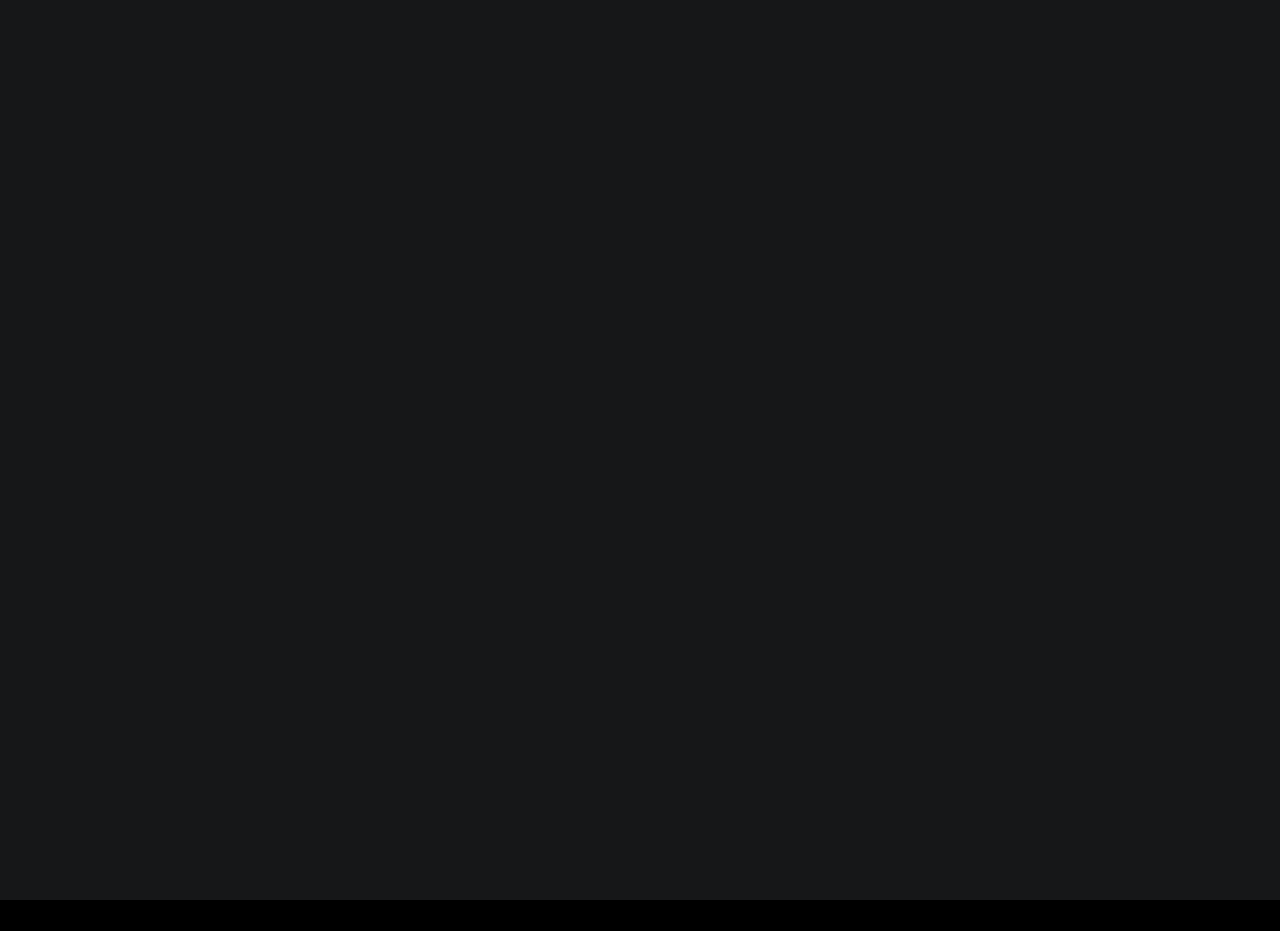
==== contact.html @ 5e0cfbaa "Add files via upload" ====
<!DOCTYPE html>
<html lang="en">

<head>
  <meta charset="utf-8">
  <meta content="width=device-width, initial-scale=1.0" name="viewport">

  <title>PhotoFolio Bootstrap Template - Contact</title>
  <meta content="" name="description">
  <meta content="" name="keywords">

  <!-- Favicons -->
  <link href="assets/img/favicon.png" rel="icon">
  <link href="assets/img/apple-touch-icon.png" rel="apple-touch-icon">

  <!-- Google Fonts -->
  <link rel="preconnect" href="https://fonts.googleapis.com">
  <link rel="preconnect" href="https://fonts.gstatic.com" crossorigin>
  <link href="https://fonts.googleapis.com/css2?family=Open+Sans:ital,wght@0,300;0,400;0,500;0,600;0,700;1,300;1,400;1,600;1,700&family=Inter:ital,wght@0,300;0,400;0,500;0,600;0,700;1,300;1,400;1,500;1,600;1,700&family=Cardo:ital,wght@0,400;0,700;1,400&display=swap" rel="stylesheet">

  <!-- Vendor CSS Files -->
  <link href="assets/vendor/bootstrap/css/bootstrap.min.css" rel="stylesheet">
  <link href="assets/vendor/bootstrap-icons/bootstrap-icons.css" rel="stylesheet">
  <link href="assets/vendor/swiper/swiper-bundle.min.css" rel="stylesheet">
  <link href="assets/vendor/glightbox/css/glightbox.min.css" rel="stylesheet">
  <link href="assets/vendor/aos/aos.css" rel="stylesheet">

  <!-- Template Main CSS File -->
  <link href="assets/css/main.css" rel="stylesheet">

  <!-- =======================================================
  * Template Name: PhotoFolio
  * Updated: Jan 29 2024 with Bootstrap v5.3.2
  * Template URL: https://bootstrapmade.com/photofolio-bootstrap-photography-website-template/
  * Author: BootstrapMade.com
  * License: https://bootstrapmade.com/license/
  ======================================================== -->
</head>

<body>

  <!-- ======= Header ======= -->
  <header id="header" class="header d-flex align-items-center fixed-top">
    <div class="container-fluid d-flex align-items-center justify-content-between">

      <a href="index.html" class="logo d-flex align-items-center  me-auto me-lg-0">
        <!-- Uncomment the line below if you also wish to use an image logo -->
        <!-- <img src="assets/img/logo.png" alt=""> -->
        <i class="bi bi-camera"></i>
        <h1>PhotoFolio</h1>
      </a>

      <nav id="navbar" class="navbar">
        <ul>
          <li><a href="index.html">Home</a></li>
          <li><a href="about.html">About</a></li>
          <li class="dropdown"><a href="#"><span>Gallery</span> <i class="bi bi-chevron-down dropdown-indicator"></i></a>
            <ul>
              <li><a href="gallery.html">Nature</a></li>
              <li><a href="gallery.html">People</a></li>
              <li><a href="gallery.html">Architecture</a></li>
              <li><a href="gallery.html">Animals</a></li>
              <li><a href="gallery.html">Sports</a></li>
              <li><a href="gallery.html">Travel</a></li>
              <li class="dropdown"><a href="#"><span>Sub Menu</span> <i class="bi bi-chevron-down dropdown-indicator"></i></a>
                <ul>
                  <li><a href="#">Sub Menu 1</a></li>
                  <li><a href="#">Sub Menu 2</a></li>
                  <li><a href="#">Sub Menu 3</a></li>
                </ul>
              </li>
            </ul>
          </li>
          <li><a href="services.html">Services</a></li>
          <li><a href="contact.html" class="active">Contact</a></li>
        </ul>
      </nav><!-- .navbar -->

      <div class="header-social-links">
        <a href="#" class="twitter"><i class="bi bi-twitter"></i></a>
        <a href="#" class="facebook"><i class="bi bi-facebook"></i></a>
        <a href="#" class="instagram"><i class="bi bi-instagram"></i></a>
        <a href="#" class="linkedin"><i class="bi bi-linkedin"></i></i></a>
      </div>
      <i class="mobile-nav-toggle mobile-nav-show bi bi-list"></i>
      <i class="mobile-nav-toggle mobile-nav-hide d-none bi bi-x"></i>

    </div>
  </header><!-- End Header -->

  <main id="main" data-aos="fade" data-aos-delay="1500">

    <!-- ======= End Page Header ======= -->
    <div class="page-header d-flex align-items-center">
      <div class="container position-relative">
        <div class="row d-flex justify-content-center">
          <div class="col-lg-6 text-center">
            <h2>Contact</h2>
            <p>Odio et unde deleniti. Deserunt numquam exercitationem. Officiis quo odio sint voluptas consequatur ut a odio voluptatem. Sit dolorum debitis veritatis natus dolores. Quasi ratione sint. Sit quaerat ipsum dolorem.</p>

          </div>
        </div>
      </div>
    </div><!-- End Page Header -->

    <!-- ======= Contact Section ======= -->
    <section id="contact" class="contact">
      <div class="container">

        <div class="row gy-4 justify-content-center">

          <div class="col-lg-3">
            <div class="info-item d-flex">
              <i class="bi bi-geo-alt flex-shrink-0"></i>
              <div>
                <h4>Location:</h4>
                <p>A108 Adam Street, New York, NY 535022</p>
              </div>
            </div>
          </div><!-- End Info Item -->

          <div class="col-lg-3">
            <div class="info-item d-flex">
              <i class="bi bi-envelope flex-shrink-0"></i>
              <div>
                <h4>Email:</h4>
                <p>info@example.com</p>
              </div>
            </div>
          </div><!-- End Info Item -->

          <div class="col-lg-3">
            <div class="info-item d-flex">
              <i class="bi bi-phone flex-shrink-0"></i>
              <div>
                <h4>Call:</h4>
                <p>+1 5589 55488 55</p>
              </div>
            </div>
          </div><!-- End Info Item -->

        </div>

        <div class="row justify-content-center mt-4">

          <div class="col-lg-9">
            <form action="forms/contact.php" method="post" role="form" class="php-email-form">
              <div class="row">
                <div class="col-md-6 form-group">
                  <input type="text" name="name" class="form-control" id="name" placeholder="Your Name" required>
                </div>
                <div class="col-md-6 form-group mt-3 mt-md-0">
                  <input type="email" class="form-control" name="email" id="email" placeholder="Your Email" required>
                </div>
              </div>
              <div class="form-group mt-3">
                <input type="text" class="form-control" name="subject" id="subject" placeholder="Subject" required>
              </div>
              <div class="form-group mt-3">
                <textarea class="form-control" name="message" rows="5" placeholder="Message" required></textarea>
              </div>
              <div class="my-3">
                <div class="loading">Loading</div>
                <div class="error-message"></div>
                <div class="sent-message">Your message has been sent. Thank you!</div>
              </div>
              <div class="text-center"><button type="submit">Send Message</button></div>
            </form>
          </div><!-- End Contact Form -->

        </div>

      </div>
    </section><!-- End Contact Section -->

  </main><!-- End #main -->

  <!-- ======= Footer ======= -->
  <footer id="footer" class="footer">
    <div class="container">
      <div class="copyright">
        &copy; Copyright <strong><span>PhotoFolio</span></strong>. All Rights Reserved
      </div>
      <div class="credits">
        <!-- All the links in the footer should remain intact. -->
        <!-- You can delete the links only if you purchased the pro version. -->
        <!-- Licensing information: https://bootstrapmade.com/license/ -->
        <!-- Purchase the pro version with working PHP/AJAX contact form: https://bootstrapmade.com/photofolio-bootstrap-photography-website-template/ -->
        Designed by <a href="https://bootstrapmade.com/">BootstrapMade</a>
      </div>
    </div>
  </footer><!-- End Footer -->

  <a href="#" class="scroll-top d-flex align-items-center justify-content-center"><i class="bi bi-arrow-up-short"></i></a>

  <div id="preloader">
    <div class="line"></div>
  </div>

  <!-- Vendor JS Files -->
  <script src="assets/vendor/bootstrap/js/bootstrap.bundle.min.js"></script>
  <script src="assets/vendor/swiper/swiper-bundle.min.js"></script>
  <script src="assets/vendor/glightbox/js/glightbox.min.js"></script>
  <script src="assets/vendor/aos/aos.js"></script>
  <script src="assets/vendor/php-email-form/validate.js"></script>

  <!-- Template Main JS File -->
  <script src="assets/js/main.js"></script>

</body>

</html>
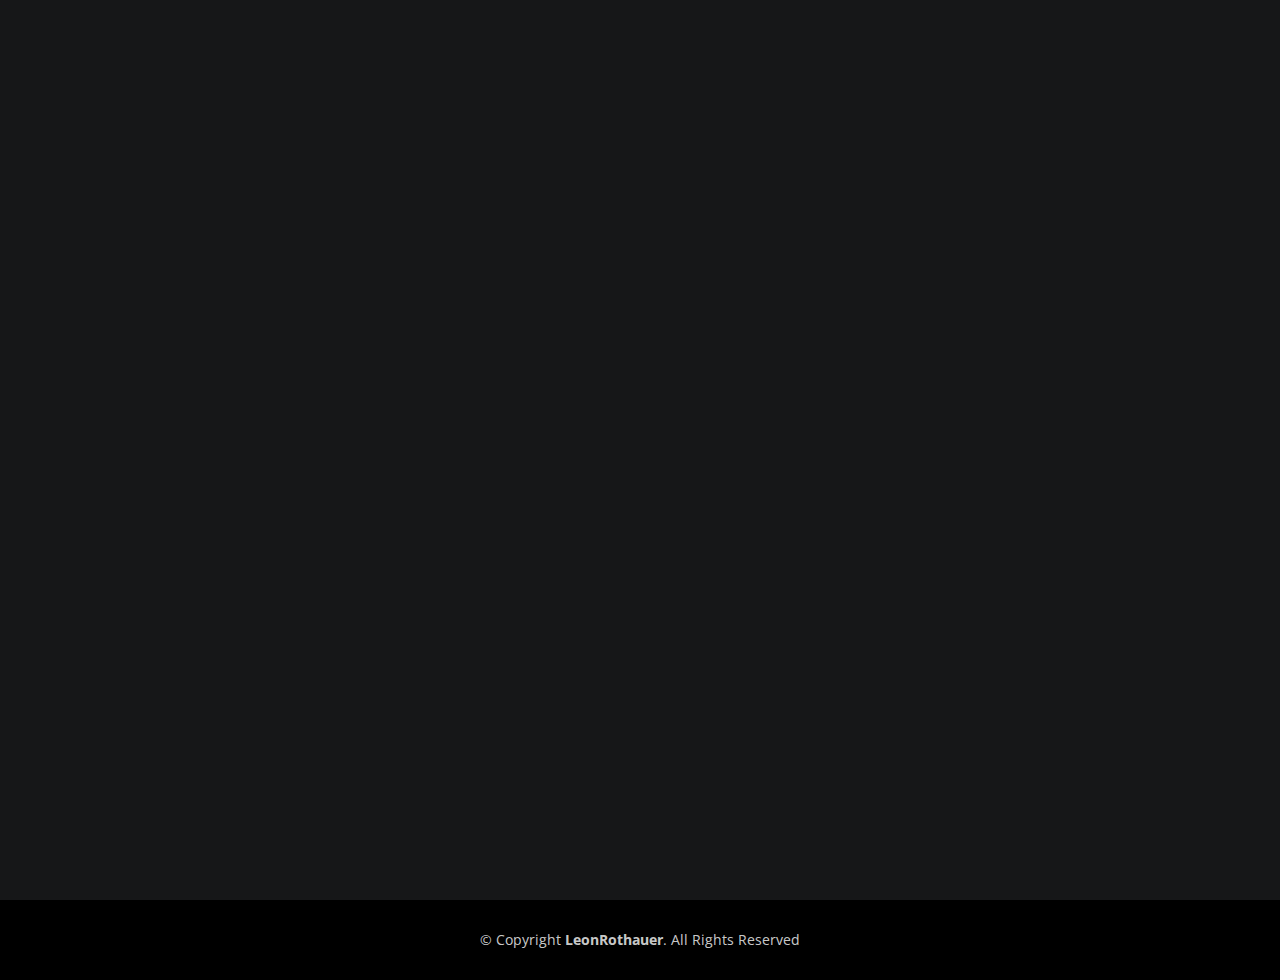
==== commit c850a73e: "überarbeitet" ====
--- a/contact.html
+++ b/contact.html
@@ -5,7 +5,7 @@
   <meta charset="utf-8">
   <meta content="width=device-width, initial-scale=1.0" name="viewport">
 
-  <title>PhotoFolio Bootstrap Template - Contact</title>
+  <title>Leon Rothauer Portfolio</title>
   <meta content="" name="description">
   <meta content="" name="keywords">
 
@@ -28,13 +28,6 @@
   <!-- Template Main CSS File -->
   <link href="assets/css/main.css" rel="stylesheet">
 
-  <!-- =======================================================
-  * Template Name: PhotoFolio
-  * Updated: Jan 29 2024 with Bootstrap v5.3.2
-  * Template URL: https://bootstrapmade.com/photofolio-bootstrap-photography-website-template/
-  * Author: BootstrapMade.com
-  * License: https://bootstrapmade.com/license/
-  ======================================================== -->
 </head>
 
 <body>
@@ -46,41 +39,19 @@
       <a href="index.html" class="logo d-flex align-items-center  me-auto me-lg-0">
         <!-- Uncomment the line below if you also wish to use an image logo -->
         <!-- <img src="assets/img/logo.png" alt=""> -->
-        <i class="bi bi-camera"></i>
-        <h1>PhotoFolio</h1>
+        <h1>Leon Rothauer</h1>
       </a>
 
       <nav id="navbar" class="navbar">
         <ul>
           <li><a href="index.html">Home</a></li>
-          <li><a href="about.html">About</a></li>
-          <li class="dropdown"><a href="#"><span>Gallery</span> <i class="bi bi-chevron-down dropdown-indicator"></i></a>
-            <ul>
-              <li><a href="gallery.html">Nature</a></li>
-              <li><a href="gallery.html">People</a></li>
-              <li><a href="gallery.html">Architecture</a></li>
-              <li><a href="gallery.html">Animals</a></li>
-              <li><a href="gallery.html">Sports</a></li>
-              <li><a href="gallery.html">Travel</a></li>
-              <li class="dropdown"><a href="#"><span>Sub Menu</span> <i class="bi bi-chevron-down dropdown-indicator"></i></a>
-                <ul>
-                  <li><a href="#">Sub Menu 1</a></li>
-                  <li><a href="#">Sub Menu 2</a></li>
-                  <li><a href="#">Sub Menu 3</a></li>
-                </ul>
-              </li>
-            </ul>
-          </li>
-          <li><a href="services.html">Services</a></li>
+          <li><a href="skills.html">My Skills</a></li>    
           <li><a href="contact.html" class="active">Contact</a></li>
         </ul>
       </nav><!-- .navbar -->
 
       <div class="header-social-links">
-        <a href="#" class="twitter"><i class="bi bi-twitter"></i></a>
-        <a href="#" class="facebook"><i class="bi bi-facebook"></i></a>
-        <a href="#" class="instagram"><i class="bi bi-instagram"></i></a>
-        <a href="#" class="linkedin"><i class="bi bi-linkedin"></i></i></a>
+        <a href="https://www.instagram.com/leon_rothauer/"class="instagram"><i class="bi bi-instagram"></i></a>
       </div>
       <i class="mobile-nav-toggle mobile-nav-show bi bi-list"></i>
       <i class="mobile-nav-toggle mobile-nav-hide d-none bi bi-x"></i>
@@ -96,8 +67,10 @@
         <div class="row d-flex justify-content-center">
           <div class="col-lg-6 text-center">
             <h2>Contact</h2>
-            <p>Odio et unde deleniti. Deserunt numquam exercitationem. Officiis quo odio sint voluptas consequatur ut a odio voluptatem. Sit dolorum debitis veritatis natus dolores. Quasi ratione sint. Sit quaerat ipsum dolorem.</p>
-
+            <p>Hello there!</p>
+            <p>Thank you for reaching out to me. If you have any questions, inquiries, or just want to get in touch, feel free to send me a message here. I'm always happy to help!</p>
+            <p>Best regards,</p>
+            <p>Leon Rothauer</p>
           </div>
         </div>
       </div>
@@ -114,7 +87,7 @@
               <i class="bi bi-geo-alt flex-shrink-0"></i>
               <div>
                 <h4>Location:</h4>
-                <p>A108 Adam Street, New York, NY 535022</p>
+                <p>Schattau 68, 5442 Rußbach</p>
               </div>
             </div>
           </div><!-- End Info Item -->
@@ -124,7 +97,7 @@
               <i class="bi bi-envelope flex-shrink-0"></i>
               <div>
                 <h4>Email:</h4>
-                <p>info@example.com</p>
+                <p>rothauerleon@gmail.com</p>
               </div>
             </div>
           </div><!-- End Info Item -->
@@ -134,7 +107,7 @@
               <i class="bi bi-phone flex-shrink-0"></i>
               <div>
                 <h4>Call:</h4>
-                <p>+1 5589 55488 55</p>
+                <p>+43 664 381 786 3</p>
               </div>
             </div>
           </div><!-- End Info Item -->
@@ -179,14 +152,7 @@
   <footer id="footer" class="footer">
     <div class="container">
       <div class="copyright">
-        &copy; Copyright <strong><span>PhotoFolio</span></strong>. All Rights Reserved
-      </div>
-      <div class="credits">
-        <!-- All the links in the footer should remain intact. -->
-        <!-- You can delete the links only if you purchased the pro version. -->
-        <!-- Licensing information: https://bootstrapmade.com/license/ -->
-        <!-- Purchase the pro version with working PHP/AJAX contact form: https://bootstrapmade.com/photofolio-bootstrap-photography-website-template/ -->
-        Designed by <a href="https://bootstrapmade.com/">BootstrapMade</a>
+        &copy; Copyright <strong><span>LeonRothauer</span></strong>. All Rights Reserved
       </div>
     </div>
   </footer><!-- End Footer -->
--- a/assets/css/main.css
+++ b/assets/css/main.css
@@ -278,7 +278,105 @@
     width: 0%;
   }
 }
-
+progress {
+  vertical-align: baseline; }
+  .progress {
+    display: -webkit-box;
+    display: -ms-flexbox;
+    display: flex;
+    height: 1rem;
+    overflow: hidden;
+    font-size: 0.75rem;
+    background-color: #e9ecef;
+    border-radius: 0.25rem; }
+  
+  .progress-bar {
+    display: -webkit-box;
+    display: -ms-flexbox;
+    display: flex;
+    -webkit-box-orient: vertical;
+    -webkit-box-direction: normal;
+    -ms-flex-direction: column;
+    flex-direction: column;
+    -webkit-box-pack: center;
+    -ms-flex-pack: center;
+    justify-content: center;
+    color: #fff;
+    text-align: center;
+    white-space: nowrap;
+    background-color: #007bff;
+    -webkit-transition: width 0.6s ease;
+    -o-transition: width 0.6s ease;
+    transition: width 0.6s ease; }
+    @media (prefers-reduced-motion: reduce) {
+      .progress-bar {
+        -webkit-transition: none;
+        -o-transition: none;
+        transition: none; } }
+  
+  .progress-bar-striped {
+    background-image: -webkit-linear-gradient(45deg, rgba(255, 255, 255, 0.15) 25%, transparent 25%, transparent 50%, rgba(255, 255, 255, 0.15) 50%, rgba(255, 255, 255, 0.15) 75%, transparent 75%, transparent);
+    background-image: -o-linear-gradient(45deg, rgba(255, 255, 255, 0.15) 25%, transparent 25%, transparent 50%, rgba(255, 255, 255, 0.15) 50%, rgba(255, 255, 255, 0.15) 75%, transparent 75%, transparent);
+    background-image: linear-gradient(45deg, rgba(255, 255, 255, 0.15) 25%, transparent 25%, transparent 50%, rgba(255, 255, 255, 0.15) 50%, rgba(255, 255, 255, 0.15) 75%, transparent 75%, transparent);
+    background-size: 1rem 1rem; }
+  
+  .progress-bar-animated {
+    -webkit-animation: progress-bar-stripes 1s linear infinite;
+    animation: progress-bar-stripes 1s linear infinite; }
+    @media (prefers-reduced-motion: reduce) {
+  .progress-bar-animated {
+    -webkit-animation: none;
+    animation: none; } }
+
+  .progress-wrap {
+    width: 100%;
+    margin-bottom: 30px; }
+  .progress-wrap h3 {
+    font-size: 20px;
+    margin-bottom: 10px;
+    font-weight: 500; }
+        
+  .progress {
+    height: 10px;
+    -webkit-box-shadow: none;
+    box-shadow: none;
+    background: #1a1a1a;
+    overflow: visible; }
+        
+  .progress-bar {
+    background: #5bd9a9;
+    -webkit-box-shadow: none;
+    box-shadow: none;
+    font-size: 12px;
+    line-height: 1.2;
+    color: #000000;
+    font-weight: 600;
+    position: relative;
+    overflow: visible;
+    -webkit-border-radius: 2px;
+    -moz-border-radius: 2px;
+    -ms-border-radius: 2px;
+    border-radius: 2px; }
+  .progress-bar:after {
+      position: absolute;
+      top: -2px;
+      right: 0;
+      width: 34px;
+      height: 34px;
+      content: '';
+      background: #5bd9a9;
+      -webkit-border-radius: 2px;
+      -moz-border-radius: 2px;
+      -ms-border-radius: 2px;
+      border-radius: 2px;
+      opacity: 0; }
+  .progress-bar span {
+      position: absolute;
+      top: -38px;
+      right: 0;
+      font-size: 20px;
+      font-weight: 400;
+      color: #fff; }
 /*--------------------------------------------------------------
 # Header
 --------------------------------------------------------------*/
